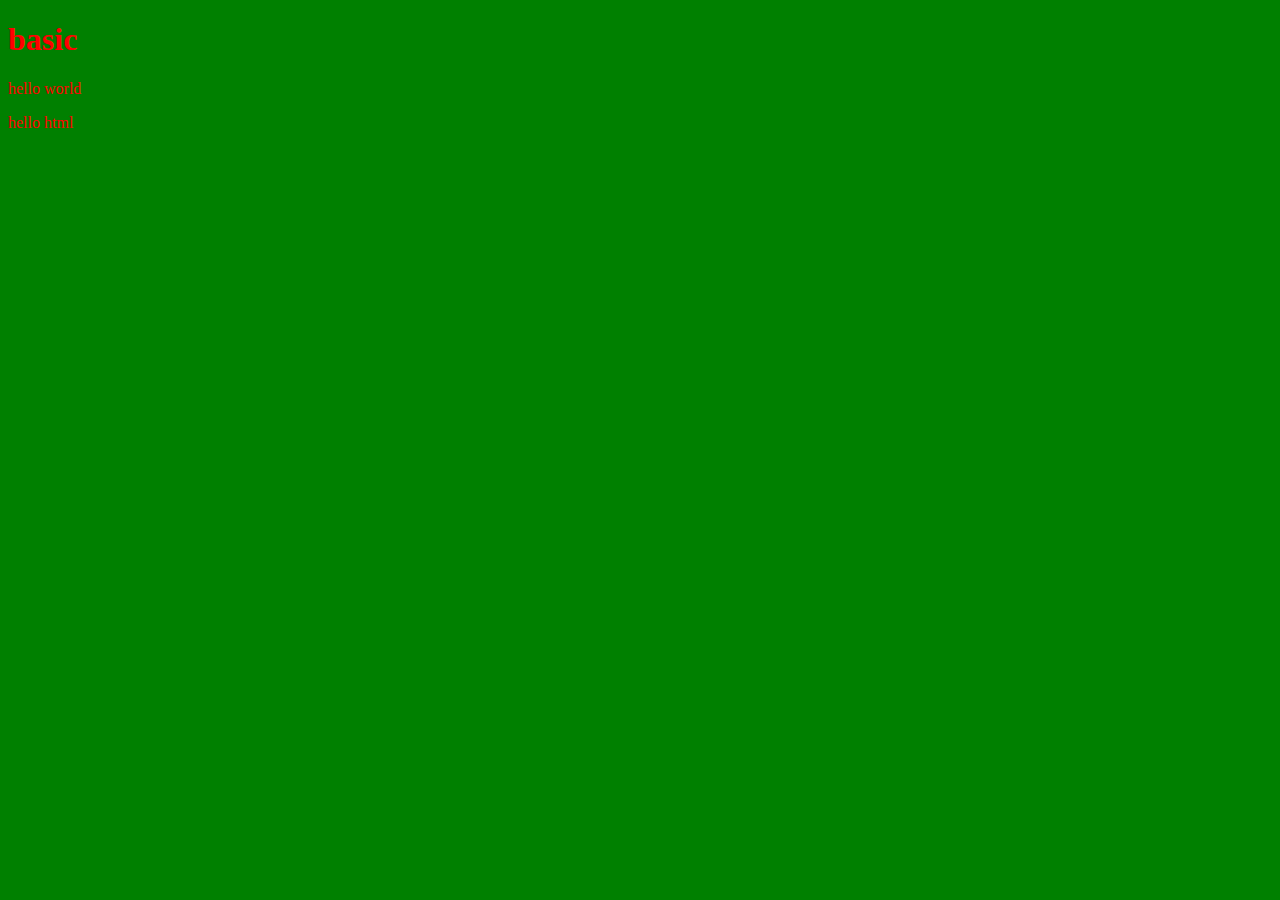
==== index.html @ 4738ac33 "add --> hello html" ====
<!DOCTYPE html>
<html>
<head>
	<meta charset="utf-8">
	<meta name="viewport" content="width=device-width, initial-scale=1">
	<title>basic</title>
	<link rel="stylesheet" href="style.css">
	
</head>
<body>
<h1> basic </h1>

<p> hello world </p>
<p1> hello html </p1>
</body>
</html>
---- style.css ----
body{
background-color:green;
color:red;
}
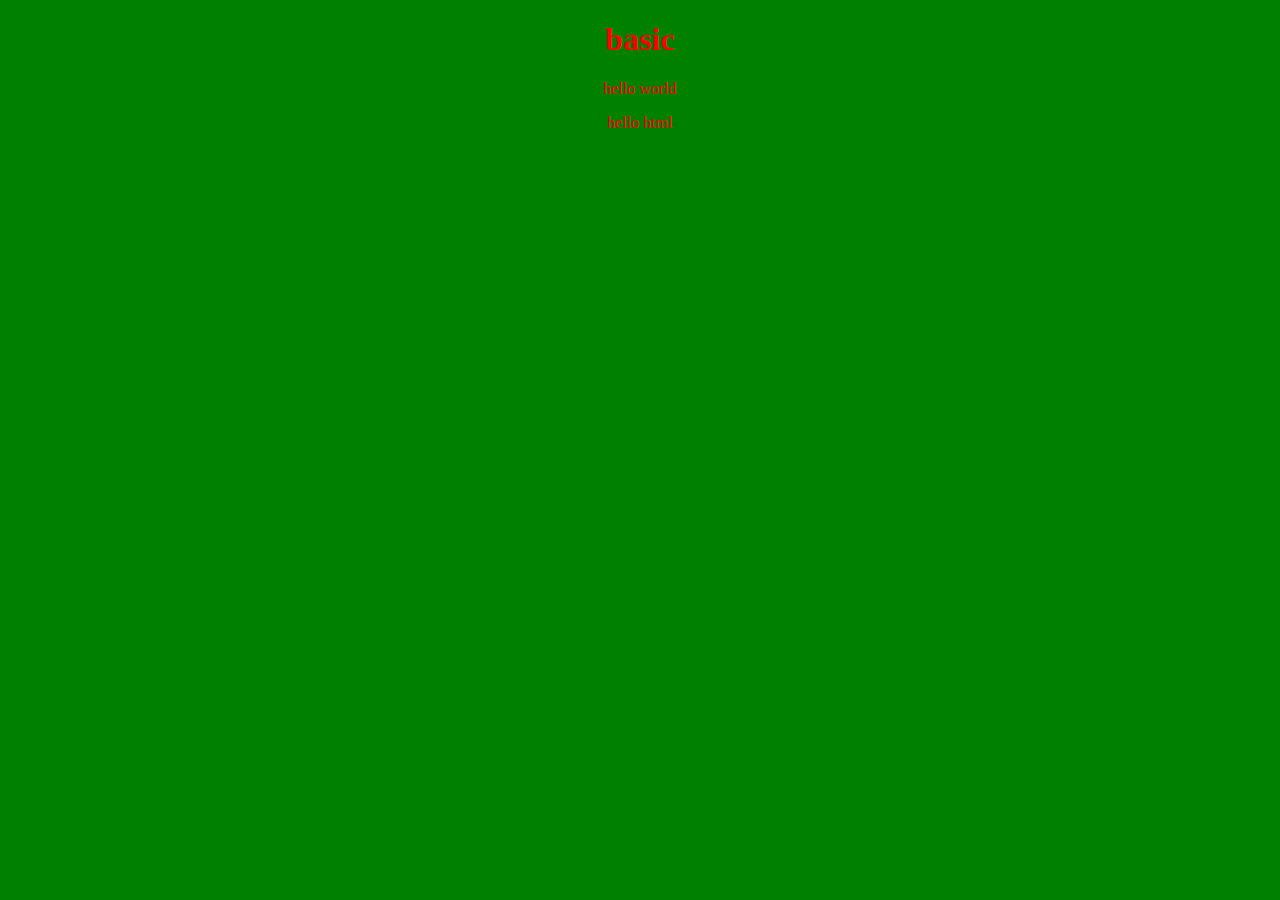
==== commit e77bd7f9: "just erase one space" ====
--- a/index.html
+++ b/index.html
@@ -9,7 +9,6 @@
 </head>
 <body>
 <h1> basic </h1>
-
 <p> hello world </p>
 <p1> hello html </p1>
 </body>
--- a/style.css
+++ b/style.css
@@ -1,4 +1,5 @@
 body{
 background-color:green;
 color:red;
+text-align: center;
 }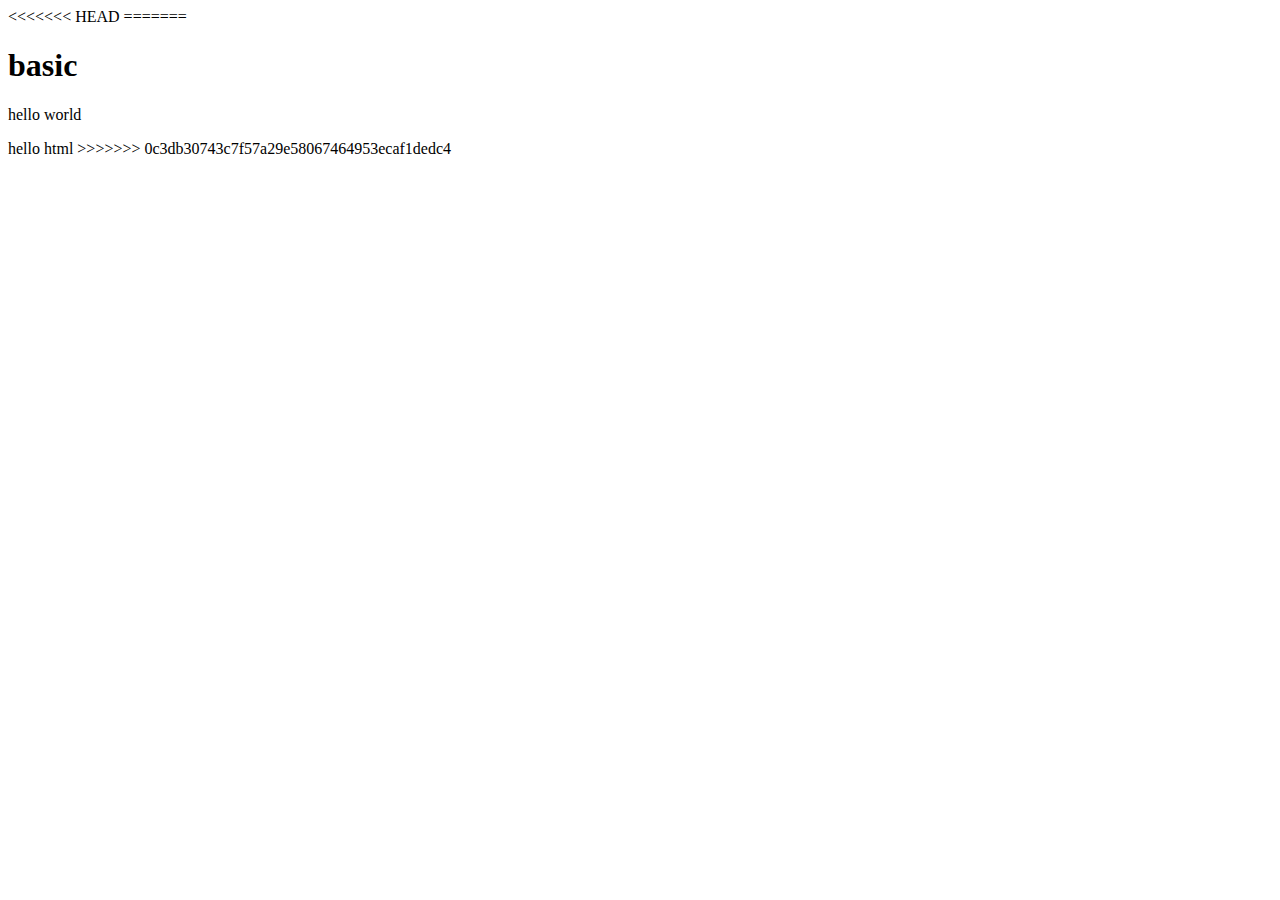
==== commit 4c7ad2da: "iooo" ====
--- a/index.html
+++ b/index.html
@@ -1,3 +1,5 @@
+<<<<<<< HEAD
+=======
 <!DOCTYPE html>
 <html>
 <head>
@@ -12,4 +14,5 @@
 <p> hello world </p>
 <p1> hello html </p1>
 </body>
-</html>+</html>
+>>>>>>> 0c3db30743c7f57a29e58067464953ecaf1dedc4
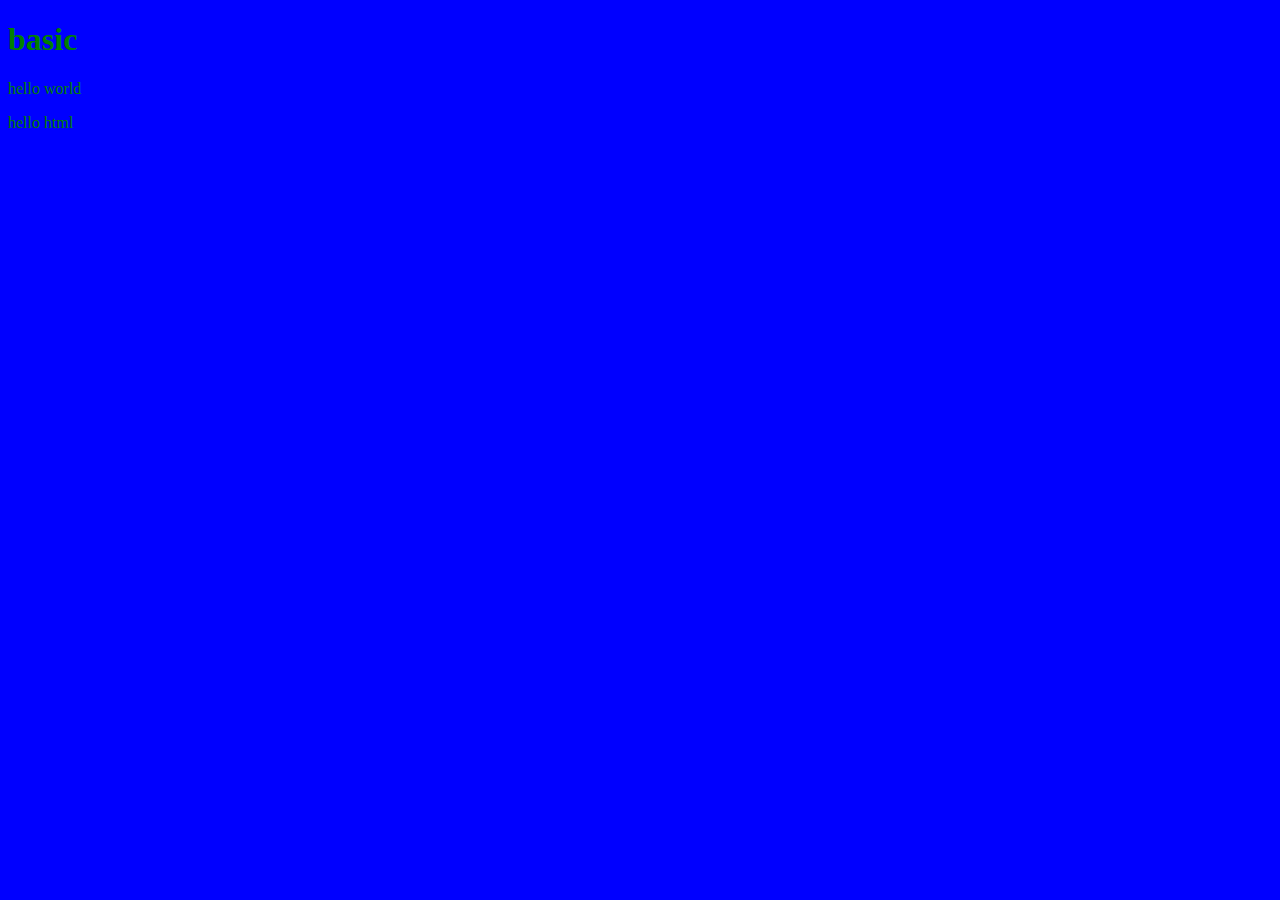
==== commit b2c8c808: "another branch" ====
--- a/index.html
+++ b/index.html
@@ -1,5 +1,4 @@
-<<<<<<< HEAD
-=======
+
 <!DOCTYPE html>
 <html>
 <head>
@@ -15,4 +14,3 @@
 <p1> hello html </p1>
 </body>
 </html>
->>>>>>> 0c3db30743c7f57a29e58067464953ecaf1dedc4
--- a/style.css
+++ b/style.css
@@ -0,0 +1,7 @@
+body{
+color: green;
+background-color: blue;
+text-align: justify-all;
+border-color: pink;
+
+}